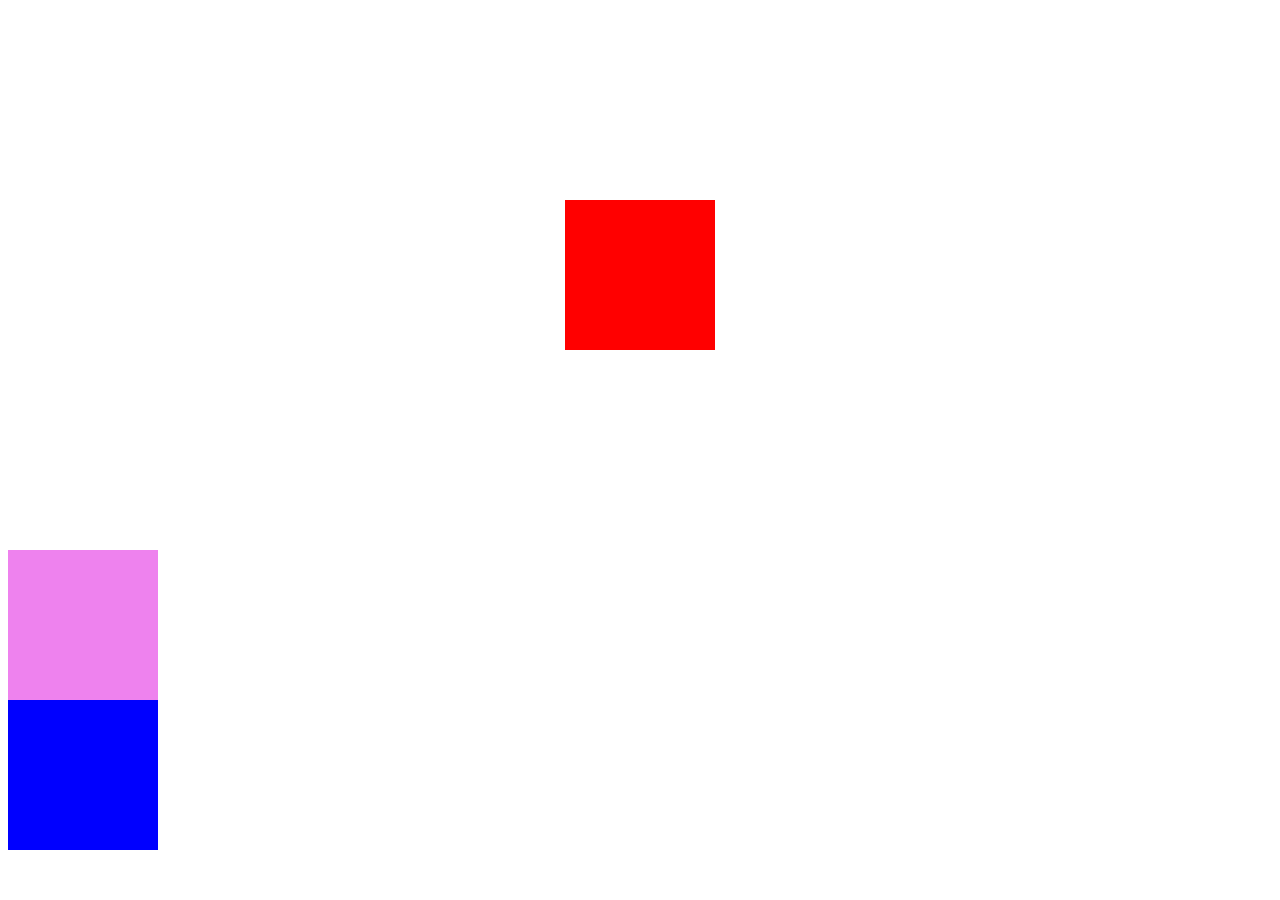
==== index.html @ 6ec088fc "new" ====
<!DOCTYPE html>
<html lang="en">
    <head>
        <meta charset="UTF-8">
        <meta name="viewport" content="width=device-width, initial-scale=1.0">
        <title>Document</title>
        <link rel="stylesheet" href="./css/style.css">
    </head>
    <body>
        <div class="box1"></div>
        <div class="box2"></div>
        <div class="box3"></div>
        <div class="box4"></div>
        
    </body>
</html>
---- css/style.css ----
.box1{
    width: 150px;
    height: 150px;
    background: red;
    margin: 200px auto; /* T/B L/R*/
    /* animation-name: Rishabh;
    animation-duration: initial/inherit/time;
    animation-timing-function: linear/ease/ease-in/ease-out;
    animation-delay: ;
    animation-iteration-count: infinite;
    animation-direction: alternate;
    animation-fillmode: ;
    animation-play-state:;
     */
    animation: Rishabh1 1s linear infinite ;
    
}
@keyframes Rishabh1{
    0%{
        transform: rotateZ(0deg);
    }
    100%{
        transform: rotateZ(90deg);
    }
}
.box2{
    width: 150px;
    height: 150px;
    background: violet;

    /* animation-name: Rishabh;
    animation-duration: initial/inherit/time;
    animation-timing-function: linear/ease/ease-in/ease-out;
    animation-delay: ;
    animation-iteration-count: infinite;
    animation-direction: alternate;
    animation-fillmode: ;
    animation-play-state:;
     */
    animation: Rishabh2 2s linear infinite alternate;
    
}
@keyframes Rishabh2{
    0%{
        transform: translateX(0px);
    }
    14%{
        background-color: indigo;
    }
    28%{
        background-color: blue;
    }
    42%{
        background-color: green;
    }
    56%{
        background: yellow;
    }
    70%{
        background: orange;
    }
    84%{
        background: red;
    }
    98%{
        background: red;
    }
    100%{
        transform: translateX(1300px);
    }
}
.box3{
    width: 150px;
    height: 150px;
    background: blue;

    /* animation-name: Rishabh;
    animation-duration: initial/inherit/time;
    animation-timing-function: linear/ease/ease-in/ease-out;
    animation-delay: ;
    animation-iteration-count: infinite;
    animation-direction: alternate;
    animation-fillmode: ;
    animation-play-state:;
     */
    animation: Rishabh3 10s linear infinite ;
    
}
@keyframes Rishabh3{
    0%{
        transform: translateX(0px);
    }
    100%{
        transform: translateX(800px);
    }
}
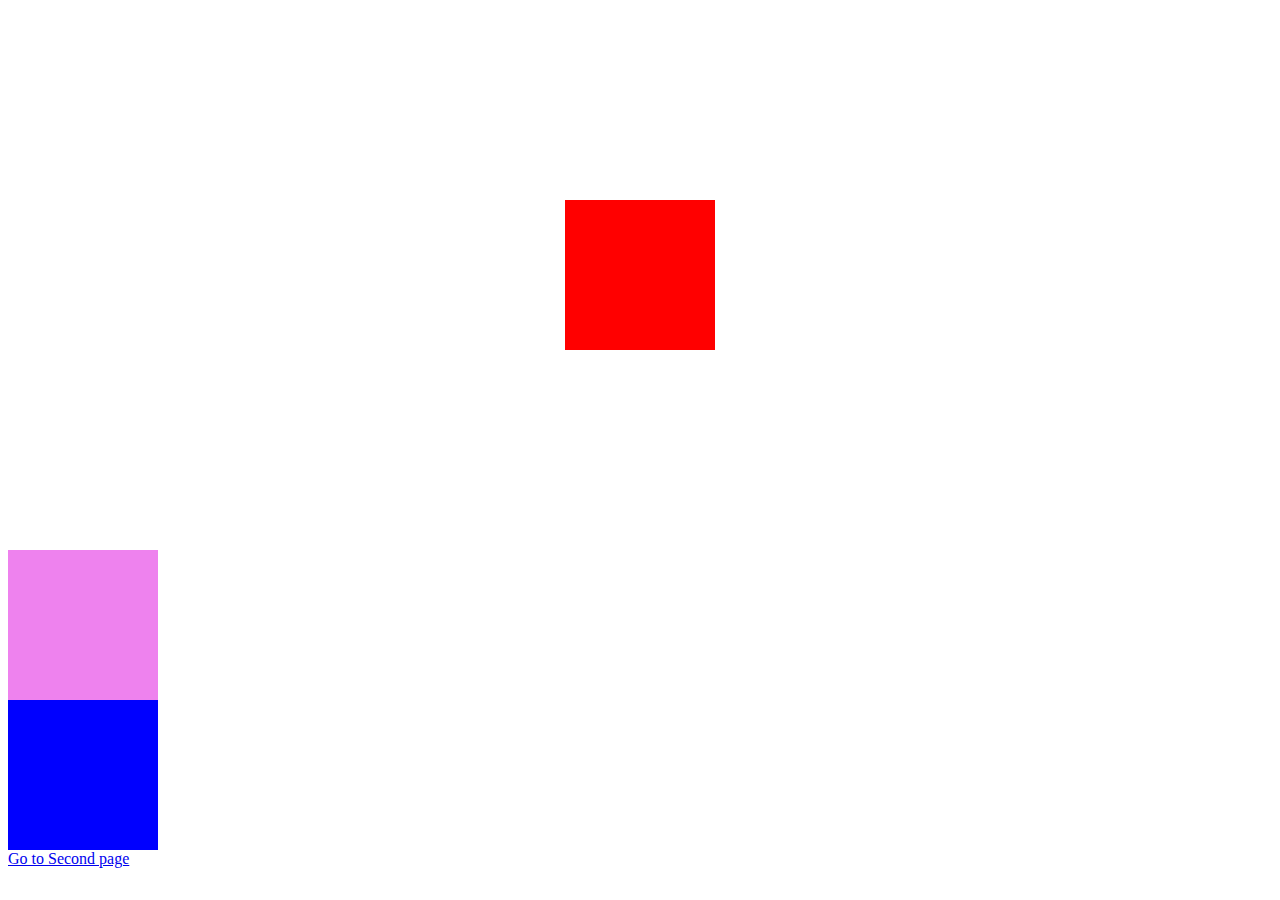
==== commit b202d88a: "c2" ====
--- a/index.html
+++ b/index.html
@@ -7,10 +7,11 @@
         <link rel="stylesheet" href="./css/style.css">
     </head>
     <body>
+       
         <div class="box1"></div>
         <div class="box2"></div>
         <div class="box3"></div>
         <div class="box4"></div>
-        
+        <a href="./index2.html">Go to Second page</a>
     </body>
 </html>